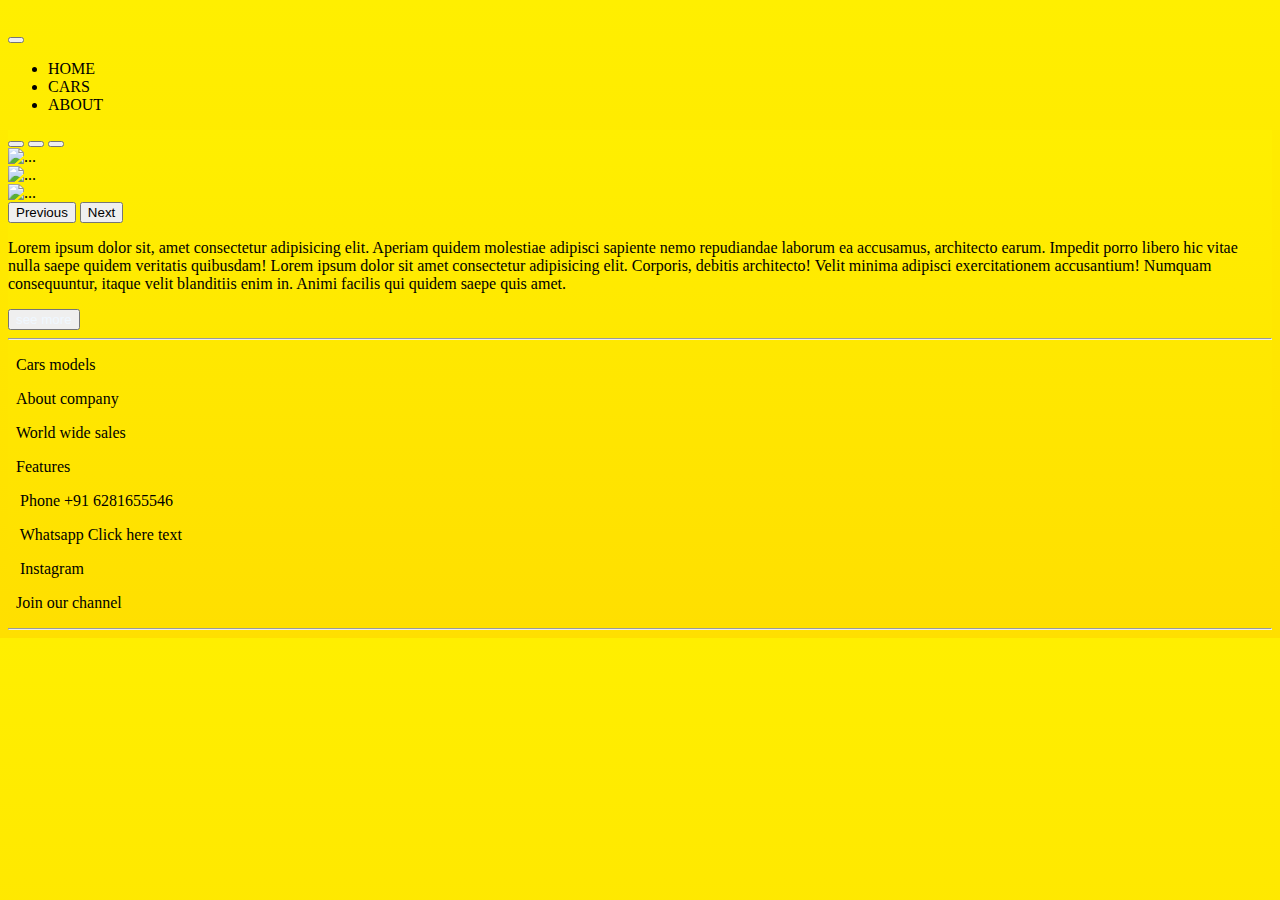
==== index.html @ c1a1d075 "changes2 for alignment" ====
<!DOCTYPE html>
<html lang="en">
  <head>
    <meta charset="UTF-8" />
    <meta name="viewport" content="width=device-width, initial-scale=1.0" />
    <title>ferrari.in</title>
    <link rel="stylesheet" href="style.css" />
    <link
      rel="stylesheet"
      href="https://cdn.jsdelivr.net/npm/bootstrap-icons@1.11.2/font/bootstrap-icons.min.css"
    />
    <link
      href="https://cdn.jsdelivr.net/npm/bootstrap@5.3.2/dist/css/bootstrap.min.css"
      rel="stylesheet"
      integrity="sha384-T3c6CoIi6uLrA9TneNEoa7RxnatzjcDSCmG1MXxSR1GAsXEV/Dwwykc2MPK8M2HN"
      crossorigin="anonymous"
    />
  </head>
  <body class="container-fluid" style="background-image: linear-gradient(#ffef00,#ffdf00);">
    <!--    
  <img src="assets/purepng.com-yellow-audi-caraudicars-961524670899johme.png" alt="" width="200px" height="150px"> -->

    <!-- header -->

    <nav class="navbar navbar-expand-lg bg-light boxsh bg-body-teritary row">
      <div class="container-fluid pe-5 ps-5 pt-2">
        <div class="mb-3 col-5">
          <a href="index.html" style="cursor: pointer">
            <img src="assets/ferrari_PNG102803.png" alt="" width="30px"
          /></a>
          <a href="index.html" style="cursor: pointer">
            <img
              src="assets/ferrari_text_logo.png"
              class=""
              alt=""
              width="70px"
          /></a>
        </div>

        <button
          class="navbar-toggler"
          type="button"
          data-bs-toggle="collapse"
          data-bs-target="#nav"
        >
          <span class="navbar-toggler-icon"></span>
        </button>

        <div class="collapse navbar-collapse row" id="nav">
          <ul class="navbar-nav justify-content-evenly">
            <li class="nav-item h6 efx ms-3 mb-3">
              <a href="cars.html" style="text-decoration: none; color: black"
                >HOME</a
              >
            </li>

            <li class="nav-item h6 ms-3 mb-3 efx">
              <a href="cars.html" style="text-decoration: none; color: black"
                >CARS</a
              >
            </li>
            <li class="nav-item h6 ms-3 mb-3 efx">
              <a href="about.html" style="text-decoration: none; color: black"
                >ABOUT</a
              >
            </li>
          </ul>
        </div>
      </div>
    </nav>

    <!-- body content -->

    <div class="" style="background-image: linear-gradient(#ffef00,#ffdf00);">
      <div class="row p-5">
        <div class="col-lg-7 car">
          <div id="carouselExampleIndicators" class="carousel slide">
            <div class="carousel-indicators">
              <button
                type="button"
                data-bs-target="#carouselExampleIndicators"
                data-bs-slide-to="0"
                class="active"
                aria-current="true"
                aria-label="Slide 1"
              ></button>
              <button
                type="button"
                data-bs-target="#carouselExampleIndicators"
                data-bs-slide-to="1"
                aria-label="Slide 2"
              ></button>
              <button
                type="button"
                data-bs-target="#carouselExampleIndicators"
                data-bs-slide-to="2"
                aria-label="Slide 3"
              ></button>
            </div>
            <div class="carousel-inner">
              <div class="carousel-item active">
                <img
                  src="assets/ferrari-1.jpg"
                  class="d-block w-100"
                  alt="..."
                />
              </div>
              <div class="carousel-item">
                <img
                  src="assets/mclaren-.jpg"
                  class="d-block w-100"
                  alt="..."
                />
              </div>
              <div class="carousel-item">
                <img
                  src="assets/ford-mustang-a.jpg"
                  class="d-block w-100"
                  alt="..."
                />
              </div>
            </div>
            <button
              class="carousel-control-prev"
              type="button"
              data-bs-target="#carouselExampleIndicators"
              data-bs-slide="prev"
            >
              <span
                class="carousel-control-prev-icon"
                aria-hidden="true"
              ></span>
              <span class="visually-hidden">Previous</span>
            </button>
            <button
              class="carousel-control-next"
              type="button"
              data-bs-target="#carouselExampleIndicators"
              data-bs-slide="next"
            >
              <span
                class="carousel-control-next-icon"
                aria-hidden="true"
              ></span>
              <span class="visually-hidden">Next</span>
            </button>
          </div>
        </div>
        <div class="col-lg-5 mt-5 pt-3">
          <p>
            Lorem ipsum dolor sit, amet consectetur adipisicing elit. Aperiam
            quidem molestiae adipisci sapiente nemo repudiandae laborum ea
            accusamus, architecto earum. Impedit porro libero hic vitae nulla
            saepe quidem veritatis quibusdam! Lorem ipsum dolor sit amet
            consectetur adipisicing elit. Corporis, debitis architecto! Velit
            minima adipisci exercitationem accusantium! Numquam consequuntur,
            itaque velit blanditiis enim in. Animi facilis qui quidem saepe quis
            amet.
          </p>
          <button href="" class="btn btn-success boxsh efx">
            <i class="fa-solid fa-forward"></i>
            <a href="cars.html" style="text-decoration: none; color: aliceblue"
              >  see more</a
            >
          </button>
        </div>
      </div>

      <div class="container-fluid row d-flex justify-content-center mt-2">
        <hr>
        <div class="foot col-sm h6 ps-5 pt-2 ms-3">
          <p><i class="fa-solid fa-caret-right">&ensp;</i>Cars models</p>
          <p><i class="fa-solid fa-caret-right">&ensp;</i>About company</p>
          <p><i class="fa-solid fa-caret-right">&ensp;</i>World wide sales</p>
          <p><i class="fa-solid fa-caret-right">&ensp;</i>Features</p>
        </div>
  
        <div class="col-sm col-md ps-5 ms-3 pt-2">
          <p>
            <strong><i class="fa-solid fa-phone"></i>&ensp;</strong> Phone +91
            6281655546
          </p>
          <p>
            <strong><i class="fa-brands fa-whatsapp"> &ensp;</i></strong> Whatsapp
            <a
              href="https://wa.me/6381655546"
              style="text-decoration: none; color: black"
              target="blank"
            >
              Click here text</a
            >
          </p>
          <p>
            <a
              href="https://www.instagram.com/iam._.kamal_/"
              style="text-decoration: none; color: black"
              target="blank"
            >
              <i class="fa-brands fa-instagram" href="">&ensp;</i> Instagram</a
            >
          </p>
  
          <p>
            <strong><i class="fa-brands fa-youtube">&ensp;</i></strong
            ><a
              href="https://www.youtube.com/@Ferrari"
              style="text-decoration: none; color: black"
              target="blank"
              >Join our channel</a
            >
          </p>
        </div>
        <hr>
      </div>
    </div>

    <!-- footer -->

   

    <script
      src="https://kit.fontawesome.com/7029a1741b.js"
      crossorigin="anonymous"
    ></script>
    <script
      src="https://cdn.jsdelivr.net/npm/bootstrap@5.3.2/dist/js/bootstrap.bundle.min.js"
      integrity="sha384-C6RzsynM9kWDrMNeT87bh95OGNyZPhcTNXj1NW7RuBCsyN/o0jlpcV8Qyq46cDfL"
      crossorigin="anonymous"
    ></script>
  </body>
</html>
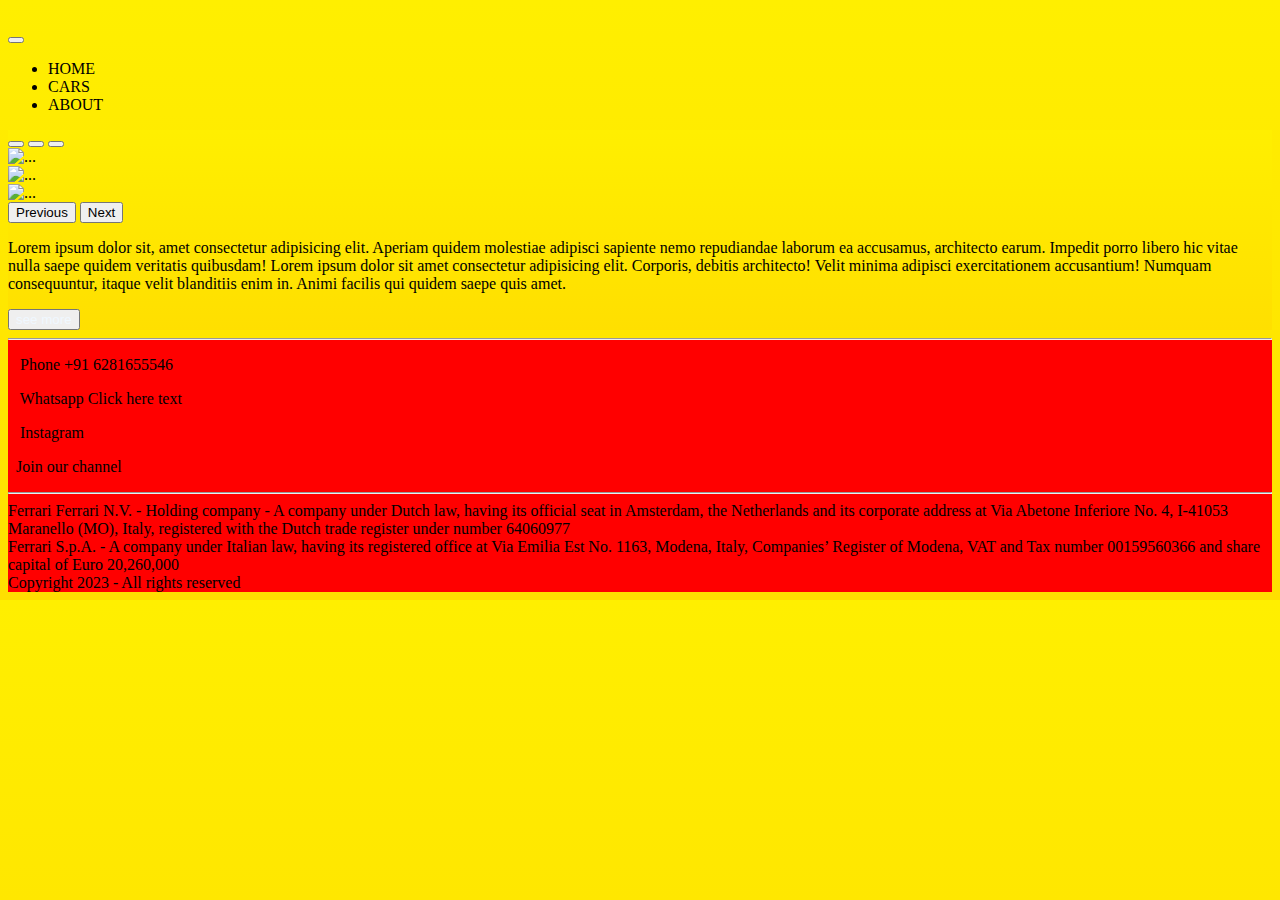
==== commit 0d9825a1: "footer modification" ====
--- a/index.html
+++ b/index.html
@@ -166,55 +166,81 @@
         </div>
       </div>
 
-      <div class="container-fluid row d-flex justify-content-center mt-2">
-        <hr>
-        <div class="foot col-sm h6 ps-5 pt-2 ms-3">
-          <p><i class="fa-solid fa-caret-right">&ensp;</i>Cars models</p>
-          <p><i class="fa-solid fa-caret-right">&ensp;</i>About company</p>
-          <p><i class="fa-solid fa-caret-right">&ensp;</i>World wide sales</p>
-          <p><i class="fa-solid fa-caret-right">&ensp;</i>Features</p>
-        </div>
-  
-        <div class="col-sm col-md ps-5 ms-3 pt-2">
-          <p>
-            <strong><i class="fa-solid fa-phone"></i>&ensp;</strong> Phone +91
-            6281655546
-          </p>
-          <p>
-            <strong><i class="fa-brands fa-whatsapp"> &ensp;</i></strong> Whatsapp
-            <a
-              href="https://wa.me/6381655546"
-              style="text-decoration: none; color: black"
-              target="blank"
-            >
-              Click here text</a
-            >
-          </p>
-          <p>
-            <a
-              href="https://www.instagram.com/iam._.kamal_/"
-              style="text-decoration: none; color: black"
-              target="blank"
-            >
-              <i class="fa-brands fa-instagram" href="">&ensp;</i> Instagram</a
-            >
-          </p>
-  
-          <p>
-            <strong><i class="fa-brands fa-youtube">&ensp;</i></strong
-            ><a
-              href="https://www.youtube.com/@Ferrari"
-              style="text-decoration: none; color: black"
-              target="blank"
-              >Join our channel</a
-            >
-          </p>
-        </div>
-        <hr>
-      </div>
+    
     </div>
 
+ 
+    
+    
+
     <!-- footer -->
+
+    <div class="row p-5 text-light" style="background-color: red;">
+      <hr>
+      <div class="col-md">
+          <p>
+              <strong class="text-light"><i class="fa-solid fa-phone"></i>&ensp;</strong> Phone +91
+              6281655546
+            </p>
+      </div>
+
+      <div class="col-md">
+          <p>
+              <strong><i class="fa-brands fa-whatsapp"> &ensp;</i></strong> Whatsapp
+              <a
+                href="https://wa.me/6381655546"
+                style="text-decoration: none; color: black"
+                target="blank"
+                class="text-light"
+              >
+                Click here text</a
+              >
+            </p>
+      </div>
+      <div class="col-md">
+          <p>
+              <a
+                href="https://www.instagram.com/iam._.kamal_/"
+                style="text-decoration: none; color: black"
+                target="blank"
+                class="text-light"
+              >
+                <i class="fa-brands fa-instagram" href="">&ensp;</i> Instagram</a
+              >
+            </p>
+      </div>
+      <div class="col-md">
+          <p>
+              <strong><i class="fa-brands fa-youtube">&ensp;</i></strong
+              ><a
+                href="https://www.youtube.com/@Ferrari"
+                style="text-decoration: none; color: black"
+                target="blank"
+                class="text-light"
+                >Join our channel</a
+              >
+            </p>
+      </div>
+      <hr>
+
+      <div class="row justify-content-center">
+        <div class="col-md-6 p-3">
+          Ferrari
+Ferrari N.V. - Holding company - A company under Dutch law, having its official seat in Amsterdam, the Netherlands and its corporate address at Via Abetone Inferiore No. 4, I-41053 Maranello (MO), Italy, registered with the Dutch trade register under number 64060977
+        </div>
+
+        <div class="col-md-6 p-3">
+          Ferrari S.p.A. - A company under Italian law, having its registered office at Via Emilia Est No. 1163, Modena, Italy, Companies’ Register of Modena, VAT and Tax number 00159560366 and share capital of Euro 20,260,000
+        </div>
+
+        <div class="col text-center p-3">
+          Copyright 2023 - All rights reserved
+        </div>
+      </div>
+      
+    </div>
+
+
 
    
 
